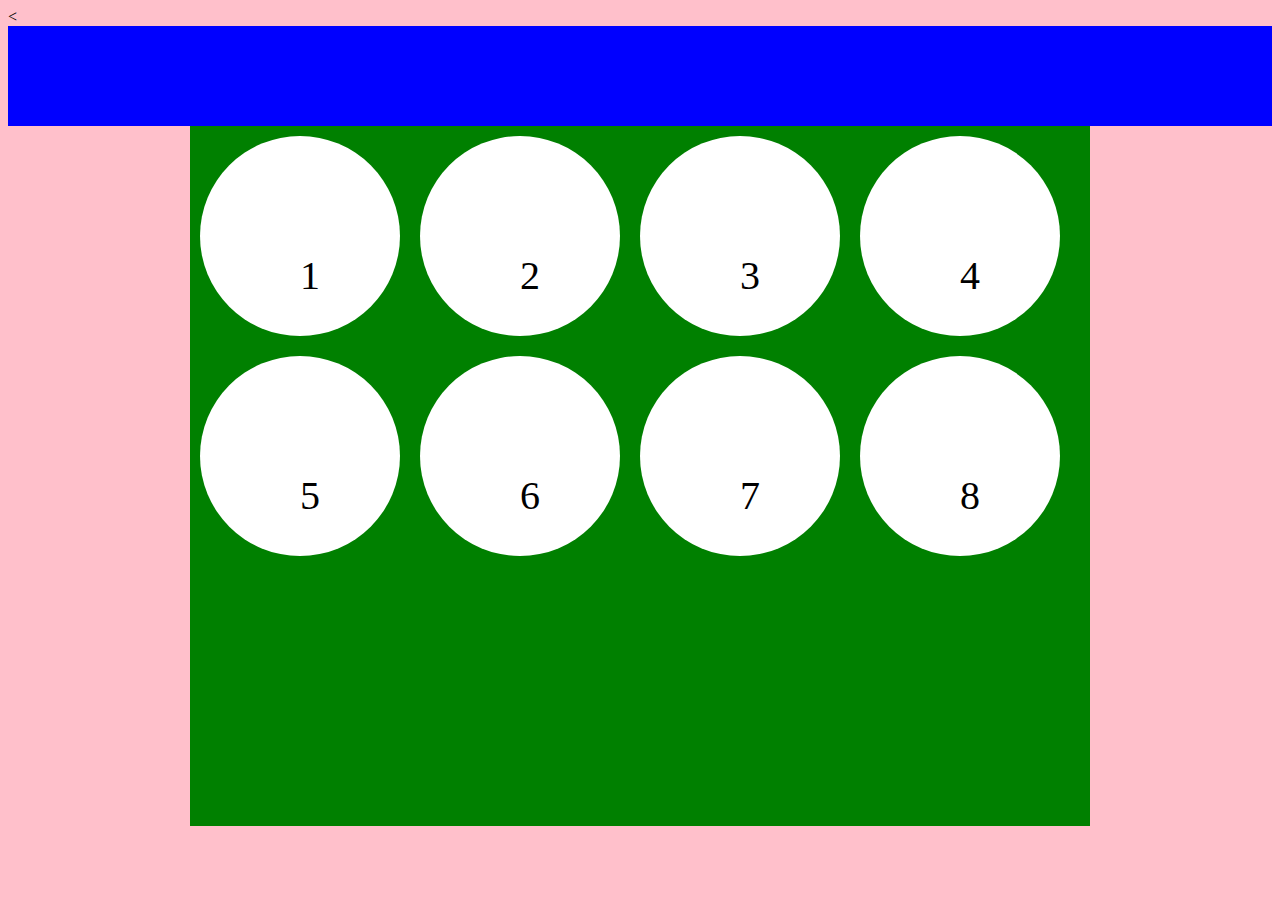
==== index.html @ edce1561 "Add files via upload" ====
<!DOCTYPE html>
<html lang="en" dir="ltr">
  <head>
    <meta charset="utf-8">
    <title>Portfoli</title>
    <<link rel="stylesheet" href="estils.css">
  </head>
  <body>

<div id="cabezera"></div>
<div id="contenedor">
  <div class="boletes"><p>1</div>
  <div class="boletes"><p>2</div>
  <div class="boletes"><p>3</div>
  <div class="boletes"><p>4</div>
  <div class="boletes"><p>5</div>
  <div class="boletes"><p>6</div>
  <div class="boletes"><p>7</div>
  <div class="boletes"><p>8</div>

</div>
  </body>
</html>
---- estils.css ----
body{
  background-color: pink;
}

#cabezera{
width: auto;
height: 100px;
background-color: blue;
}

#contenedor{
width: 900px;

height: 700px;
margin: 0 auto;
background-color: green;
}

p
{
font-size: 40px;
line-height: 200px;
margin-left: 100px;
}
.boletes{
width: 200px;
height: 200px;
margin: 10px;
float: left;
background-color: white;
border-radius: 50%;
}
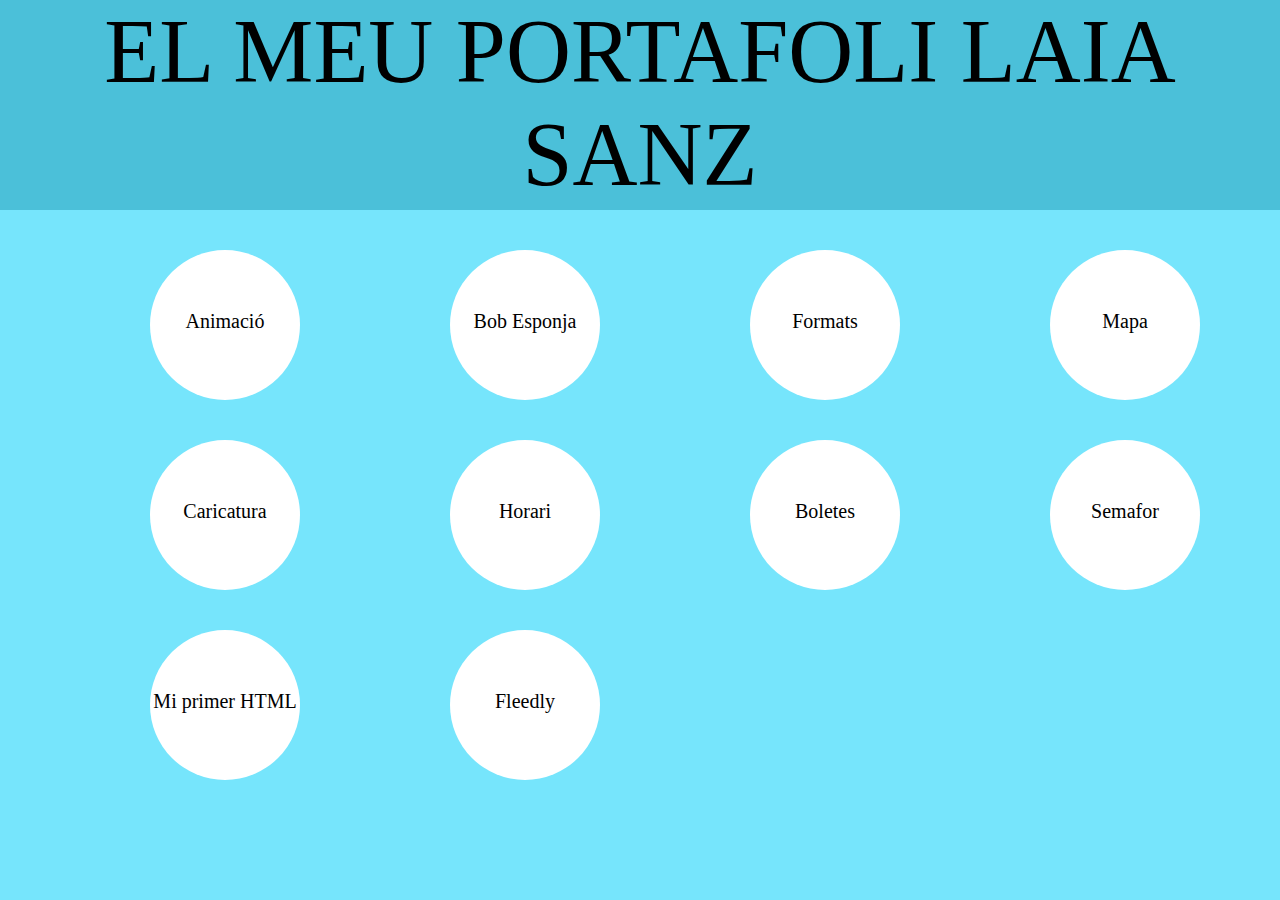
==== commit 1f781169: "Add files via upload" ====
--- a/index.html
+++ b/index.html
@@ -3,21 +3,22 @@
   <head>
     <meta charset="utf-8">
     <title>Portfoli</title>
-    <<link rel="stylesheet" href="estils.css">
+    <link rel="stylesheet" href="estils.css">
   </head>
   <body>
 
-<div id="cabezera"></div>
+<div id="cabezera"><p>EL MEU PORTAFOLI LAIA SANZ</div>
 <div id="contenedor">
-  <div class="boletes"><p>1</div>
-  <div class="boletes"><p>2</div>
-  <div class="boletes"><p>3</div>
-  <div class="boletes"><p>4</div>
-  <div class="boletes"><p>5</div>
-  <div class="boletes"><p>6</div>
-  <div class="boletes"><p>7</div>
-  <div class="boletes"><p>8</div>
-
+<div class="boton"><p>Animació</p></div>
+<div class="boton"><p>Bob Esponja</p></div>
+<div class="boton"><p>Formats</p></div>
+<div class="boton"><p>Mapa</p></div>
+<div class="boton"><p>Caricatura</p></div>
+<div class="boton"><p>Horari</p></div>
+<div class="boton"><p>Boletes</p></div>
+<div class="boton"><p>Semafor</p></div>
+<div class="boton"><p>Mi primer HTML</p></div>
+<div class="boton"><p>Fleedly</div>
 </div>
   </body>
 </html>
--- a/estils.css
+++ b/estils.css
@@ -1,32 +1,35 @@
 body{
-  background-color: pink;
+  background-color: #76E5FC;
 }
 
+*
+{
+margin: 0;
+padding: 0;
+}
 #cabezera{
 width: auto;
-height: 100px;
-background-color: blue;
+height: 210px;
+background-color: #4BC0D9;
 }
 
-#contenedor{
-width: 900px;
-
-height: 700px;
-margin: 0 auto;
-background-color: green;
+#cabezera p{
+font-size: 90px;
+font-family: Impact;
+text-align: center;
 }
 
-p
-{
-font-size: 40px;
-line-height: 200px;
-margin-left: 100px;
+.boton{
+  height: 150px;
+  width: 150px;
+  background-color: white;
+  border-radius: 50%;
+  float: left;
+  margin-top: 40px;
+  margin-left: 150px;
 }
-.boletes{
-width: 200px;
-height: 200px;
-margin: 10px;
-float: left;
-background-color: white;
-border-radius: 50%;
+.boton p{
+  font-size: 20px;
+  text-align: center;
+  margin-top: 60px;
 }
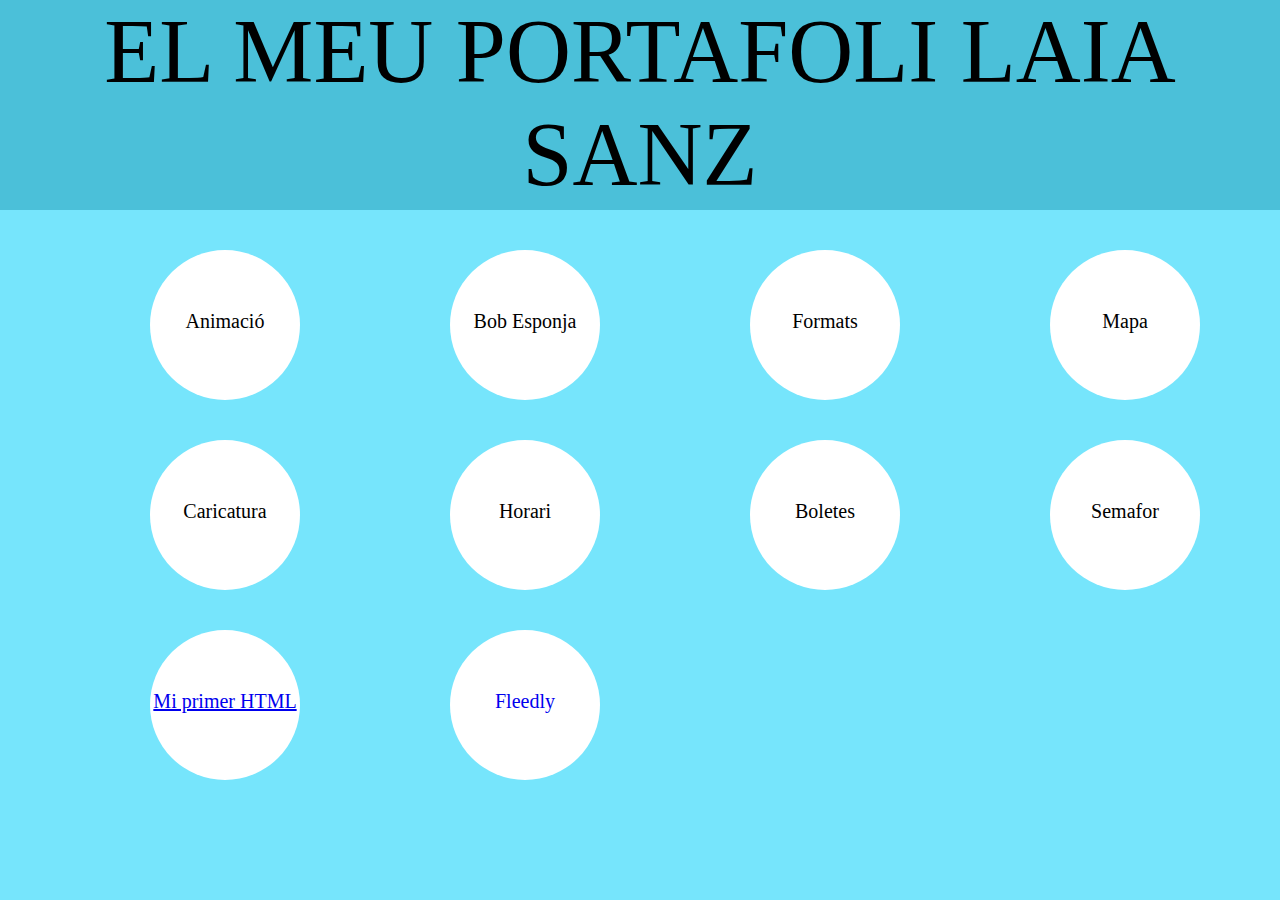
==== commit 401895b5: "Update index.html" ====
--- a/index.html
+++ b/index.html
@@ -17,7 +17,7 @@
 <div class="boton"><p>Horari</p></div>
 <div class="boton"><p>Boletes</p></div>
 <div class="boton"><p>Semafor</p></div>
-<div class="boton"><p>Mi primer HTML</p></div>
+<div class="boton"><a href="01_sanz/index.html"><p>Mi primer HTML</p></div>
 <div class="boton"><p>Fleedly</div>
 </div>
   </body>
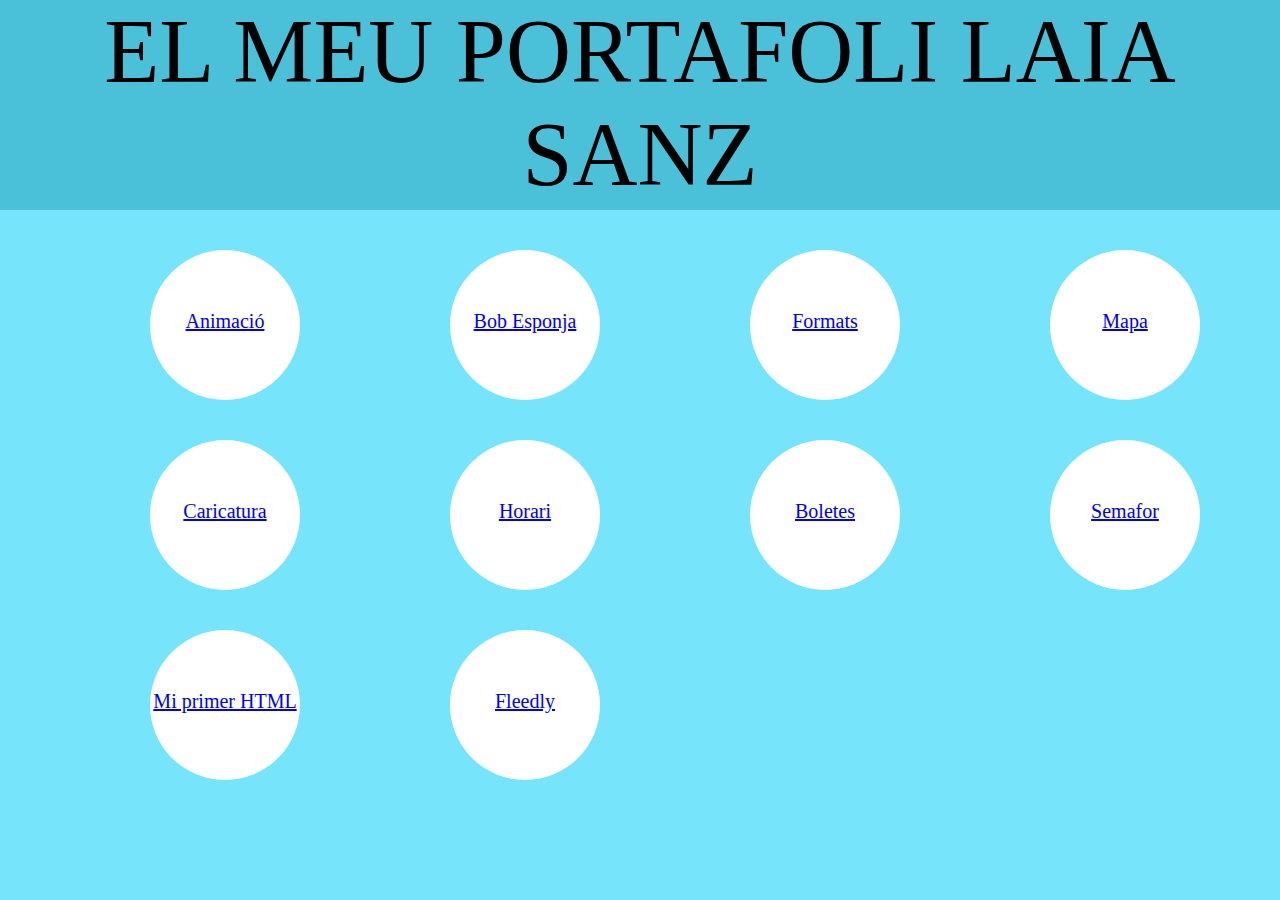
==== commit b5943687: "Update index.html" ====
--- a/index.html
+++ b/index.html
@@ -9,16 +9,16 @@
 
 <div id="cabezera"><p>EL MEU PORTAFOLI LAIA SANZ</div>
 <div id="contenedor">
-<div class="boton"><p>Animació</p></div>
-<div class="boton"><p>Bob Esponja</p></div>
-<div class="boton"><p>Formats</p></div>
-<div class="boton"><p>Mapa</p></div>
-<div class="boton"><p>Caricatura</p></div>
-<div class="boton"><p>Horari</p></div>
-<div class="boton"><p>Boletes</p></div>
-<div class="boton"><p>Semafor</p></div>
-<div class="boton"><a href="01_sanz/index.html"><p>Mi primer HTML</p></div>
-<div class="boton"><p>Fleedly</div>
+<div class="boton"><a href="animacion/index.html"><p>Animació</p></div>
+<div class="boton"><a href="09_sanz/index.html"><p>Bob Esponja</p></div>
+<div class="boton"><a href="03_sanz/index.html"><p>Formats</p></div>
+<div class="boton"><a href="04_sanz/index.html"><p>Mapa</p></div>
+<div class="boton"><a href="10_sanz/index.html"><p>Caricatura</p></div>
+<div class="boton"><a href="02_sanz/index.html"><p>Horari</p></div>
+<div class="boton"><a href="17_sanz/index.html"><p>Boletes</p></div>
+<div class="boton"><a href="16_sanz/index.html"><p>Semafor</p></div>
+<div class="boton"><a href="O1_sanz/index.html"><p>Mi primer HTML</p></div>
+<div class="boton"><a href="06_sanz/index.html"><p>Fleedly</div>
 </div>
   </body>
 </html>
